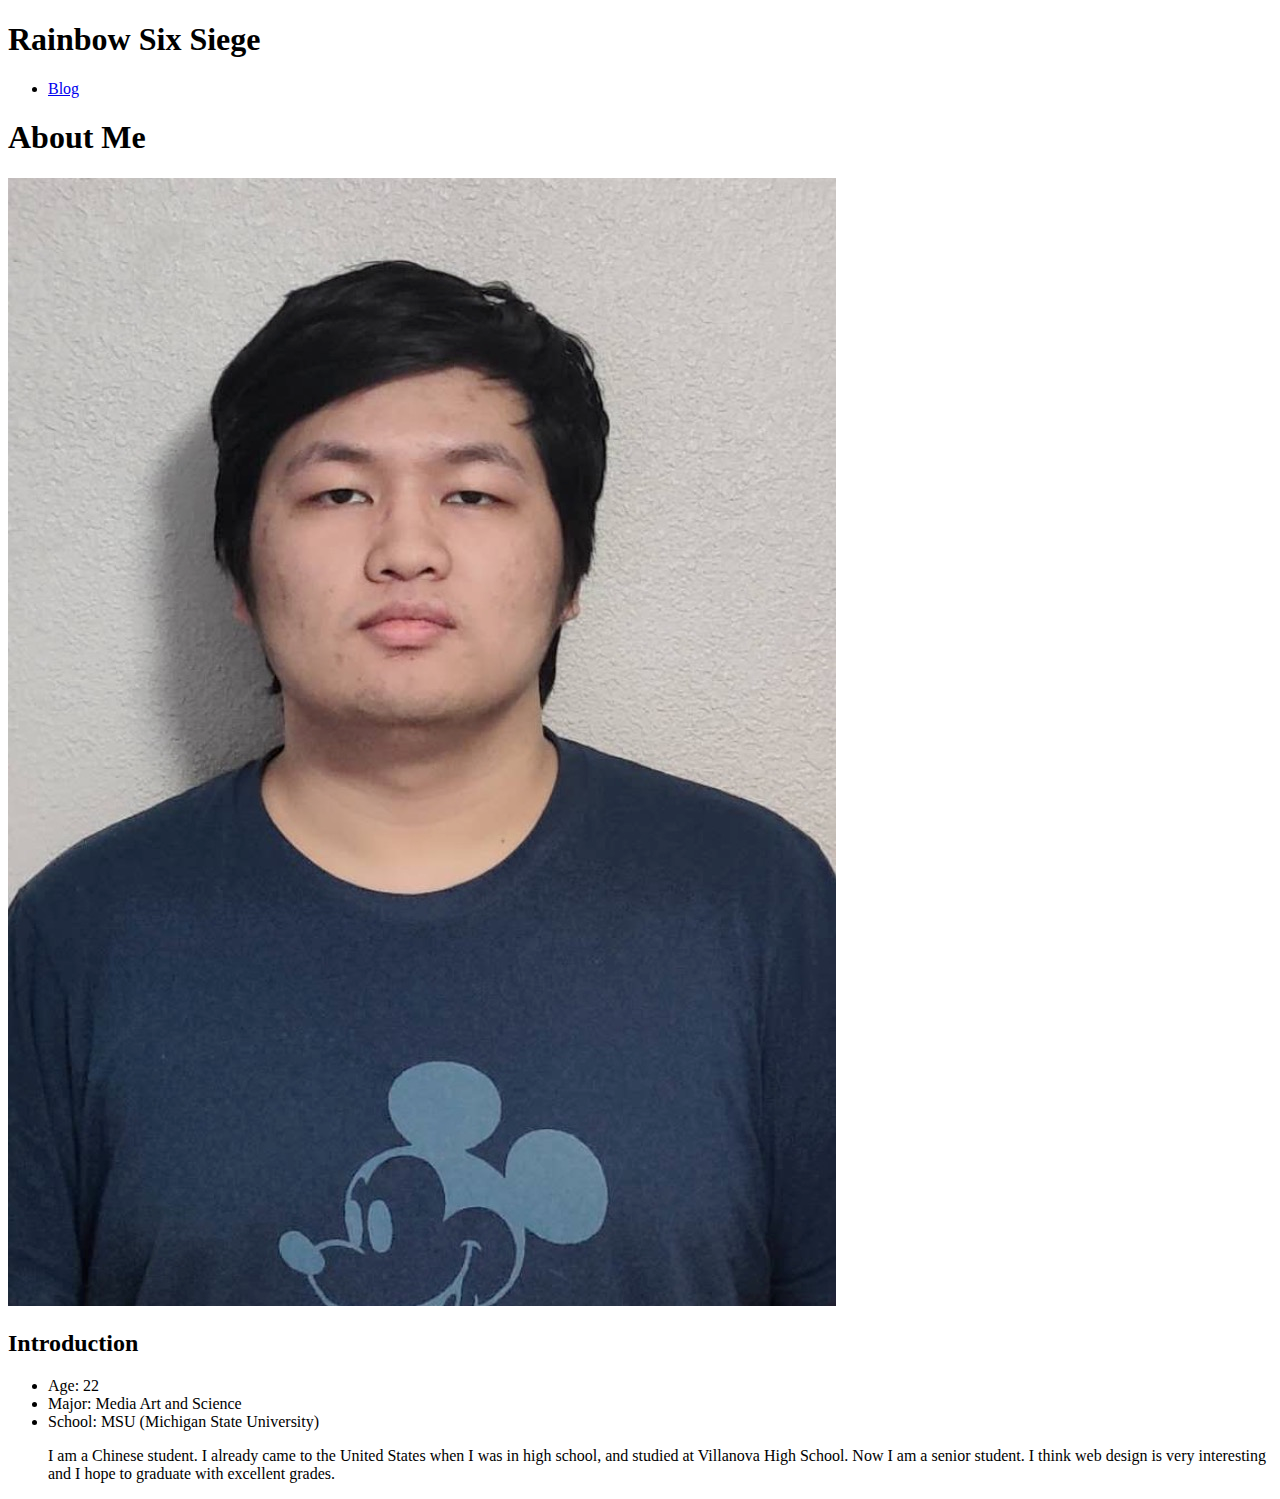
==== about.html @ f772c75d "Add files via upload" ====
<!DOCTYPE html>
<html lang="en">
<head>
    <meta charset="UTF-8">
    <meta name="viewport" content="width=device-width, initial-scale=1.0">
    <title>About</title>
</head>
<body>
    <header>
        <h1>Rainbow Six Siege</h1>
    </header>
    <nav>
        <ul>
            <li><a href="https://inspiring-jackson-7f87e3.netlify.app/">Blog</a></li>
        </ul>
    </nav>
<h1 id="About" class="section-heading">About Me</h1>

<p><img src="me.png" alt="About Me"></p>


<h2 id="About Me">Introduction</h2>
<ul class="burndown">
    <li>Age: 22</li>
    <li>Major: Media Art and Science</li>
    <li>School: MSU (Michigan State University)</li>
<p> 
    I am a Chinese student. I already came to the United States when I was in high school, and studied at Villanova High School. Now I am a senior student. I think web design is very interesting and I hope to graduate with excellent grades.</p>    
</ul>
</body>
</html>
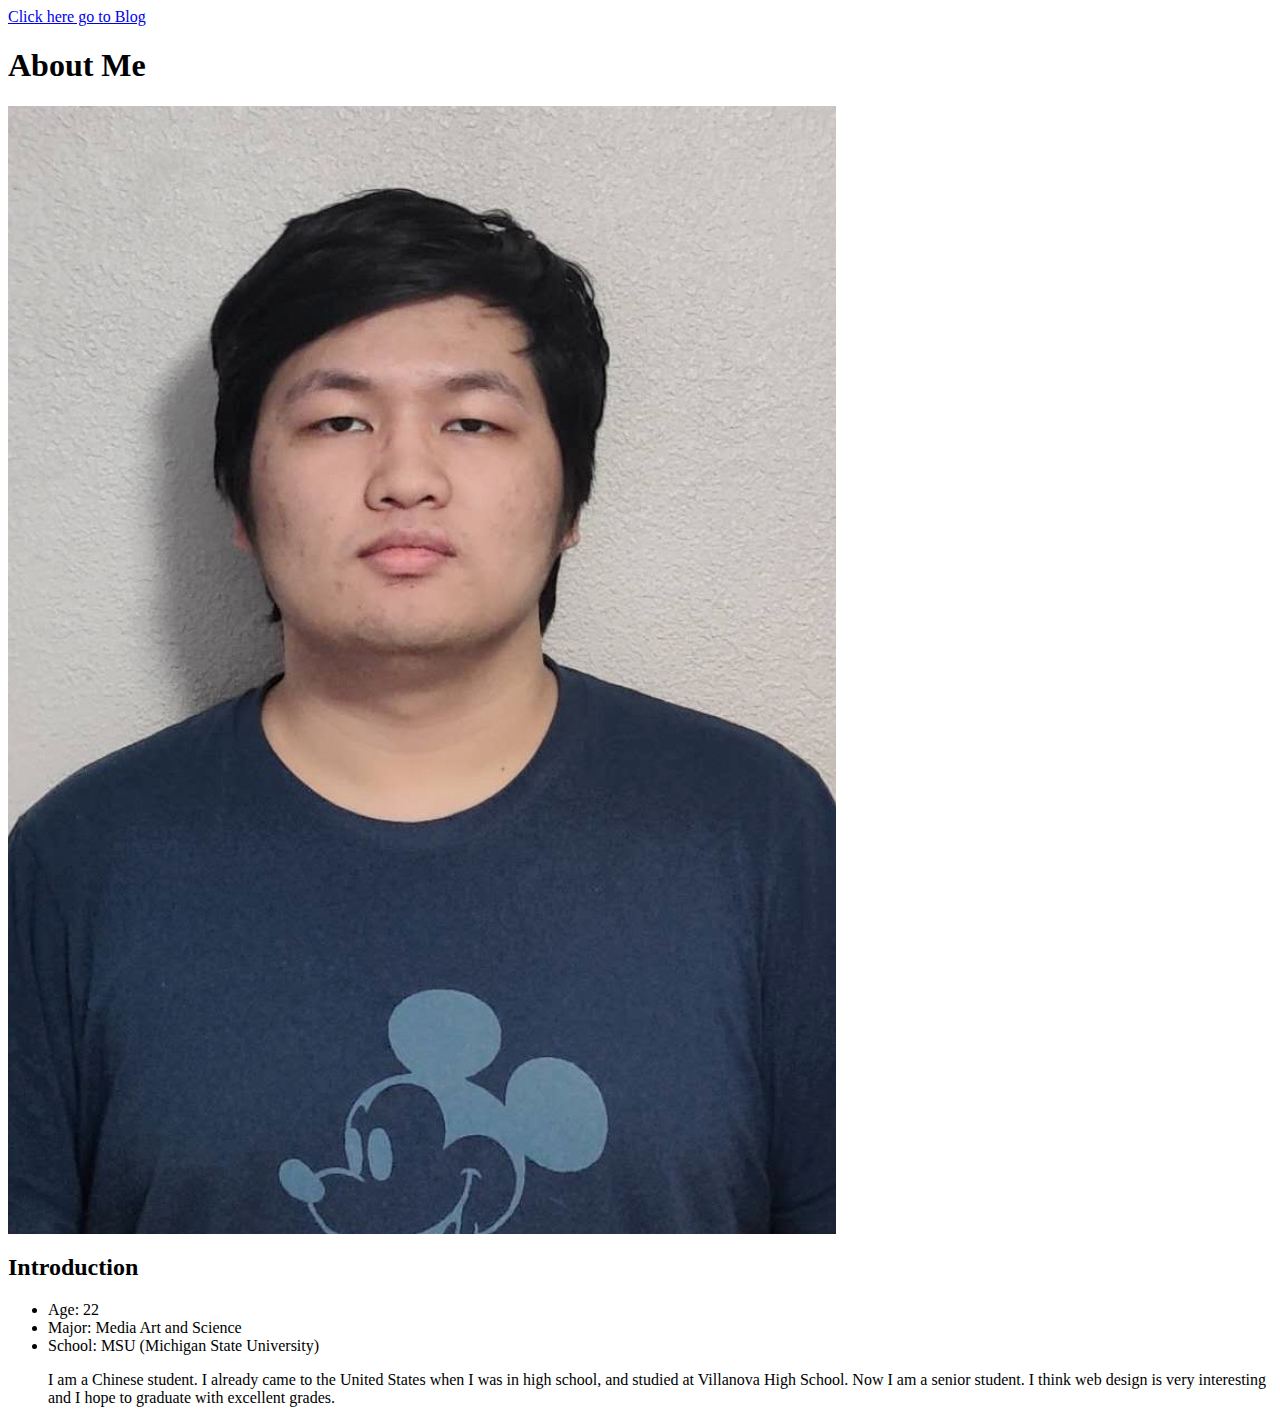
==== commit f4184046: "Add files via upload" ====
--- a/about.html
+++ b/about.html
@@ -1,3 +1,4 @@
+<a href="index.html">Click here go to Blog</a>
 <!DOCTYPE html>
 <html lang="en">
 <head>
@@ -7,14 +8,10 @@
 </head>
 <body>
     <header>
-        <h1>Rainbow Six Siege</h1>
+        <h1>About Me</h1>
     </header>
-    <nav>
-        <ul>
-            <li><a href="https://inspiring-jackson-7f87e3.netlify.app/">Blog</a></li>
-        </ul>
-    </nav>
-<h1 id="About" class="section-heading">About Me</h1>
+    
+
 
 <p><img src="me.png" alt="About Me"></p>
 
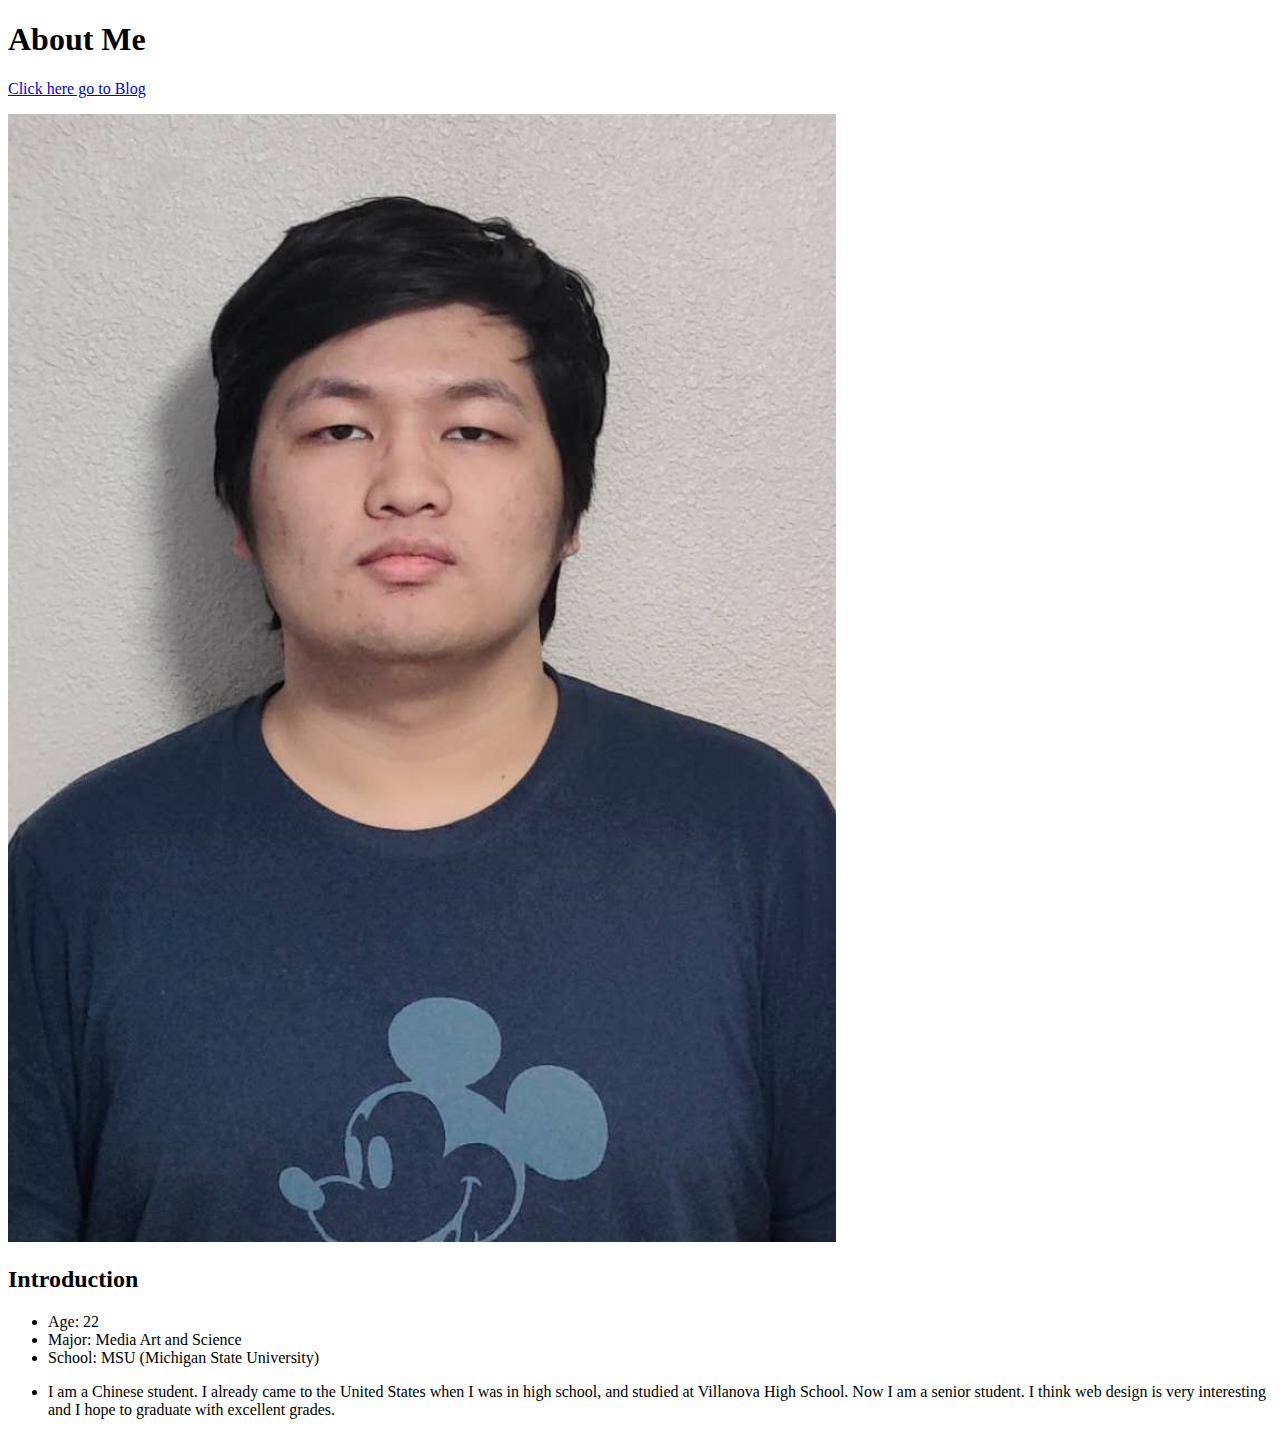
==== commit fe4f1911: "Add files via upload" ====
--- a/about.html
+++ b/about.html
@@ -1,28 +1,32 @@
-<a href="index.html">Click here go to Blog</a>
 <!DOCTYPE html>
 <html lang="en">
-<head>
-    <meta charset="UTF-8">
-    <meta name="viewport" content="width=device-width, initial-scale=1.0">
+  <head>
+    <meta charset="UTF-8" />
+    <meta name="viewport" content="width=device-width, initial-scale=1.0" />
     <title>About</title>
-</head>
-<body>
+  </head>
+  <body>
     <header>
-        <h1>About Me</h1>
+      <h1>About Me</h1>
     </header>
-    
 
+    <a href="index.html">Click here go to Blog</a>
 
-<p><img src="me.png" alt="About Me"></p>
+    <p><img src="me.png" alt="About Me" /></p>
 
-
-<h2 id="About Me">Introduction</h2>
-<ul class="burndown">
-    <li>Age: 22</li>
-    <li>Major: Media Art and Science</li>
-    <li>School: MSU (Michigan State University)</li>
-<p> 
-    I am a Chinese student. I already came to the United States when I was in high school, and studied at Villanova High School. Now I am a senior student. I think web design is very interesting and I hope to graduate with excellent grades.</p>    
-</ul>
-</body>
-</html>+    <h2 id="About">Introduction</h2>
+    <ul class="burndown">
+      <li>Age: 22</li>
+      <li>Major: Media Art and Science</li>
+      <li>School: MSU (Michigan State University)</li>
+      <li>
+        <p>
+          I am a Chinese student. I already came to the United States when I was
+          in high school, and studied at Villanova High School. Now I am a
+          senior student. I think web design is very interesting and I hope to
+          graduate with excellent grades.
+        </p>
+      </li>
+    </ul>
+  </body>
+</html>
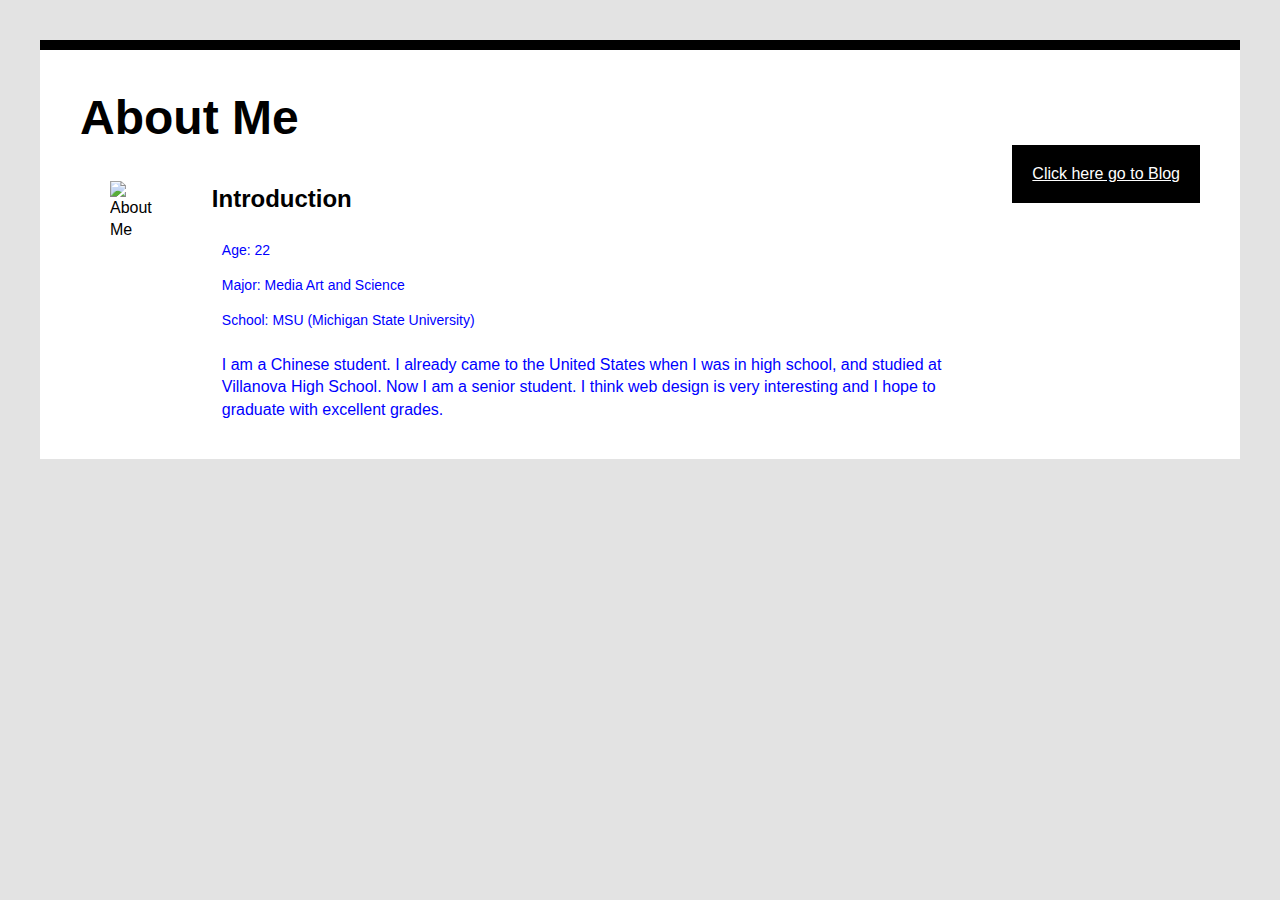
==== commit ce11bc83: "Add files via upload" ====
--- a/about.html
+++ b/about.html
@@ -4,17 +4,30 @@
     <meta charset="UTF-8" />
     <meta name="viewport" content="width=device-width, initial-scale=1.0" />
     <title>About</title>
+     <link rel="stylesheet" href="style.css">
   </head>
   <body>
     <header>
       <h1>About Me</h1>
     </header>
 
-    <a href="index.html">Click here go to Blog</a>
+    <a href="index.html" class="back">Click here go to Blog</a>
 
-    <p><img src="me.png" alt="About Me" /></p>
 
-    <h2 id="About">Introduction</h2>
+
+    <section class="about">
+
+
+  <div class="a0-item">
+    
+
+<p><img src="me.jpg" alt="About Me" /></p>
+
+  </div>
+  <div class="a0-item">
+    
+
+<h2 id="About">Introduction</h2>
     <ul class="burndown">
       <li>Age: 22</li>
       <li>Major: Media Art and Science</li>
@@ -27,6 +40,16 @@
           graduate with excellent grades.
         </p>
       </li>
-    </ul>
+    </ul>  
+
+  </div>
+
+        
+
+
+
+    </section>
+
+  
   </body>
 </html>
--- a/style.css
+++ b/style.css
@@ -0,0 +1,169 @@
+html {
+  background: #e3e3e3;
+}
+
+body {
+  font-family: Arial, Helvetica, sans-serif;
+  margin: 40px;
+  padding: 40px;
+  color: black;
+  border-top: 10px solid black;
+  background: #fff;
+}
+
+h1 {
+  font-size: 3em;
+  margin: 0;
+}
+
+p {
+  line-height: 1.4em;
+  font-size: 16px;
+}
+
+.section-heading {
+  border-bottom: 1px dotted #ccc;
+  font-size: 20px;
+  font-weight: bolder;
+}
+
+#Rainbow {
+  margin: 5px;
+  font-weight: bold;
+  font-size: 30px;
+  color: black;
+}
+
+#Detroit2 {
+  margin: 5px;
+  font-weight: bold;
+  font-size: 30px;
+  color: black;
+}
+
+.burndown {
+  margin: 10px;
+  font-size: 30px;
+  color: blue;
+  padding: 0;
+}
+
+.burndown li {
+  font-size: 14px;
+  list-style-type: none;
+  line-height: 35px;
+  height: 35px;
+  background: #fff;
+}
+
+.sticky {
+  position: sticky;
+  top: 0;
+  background: #fff;
+  z-index: 999;
+}
+
+.nav-menu {
+  height: 40px;
+  width: 100%;
+  background: #F6D565;
+}
+
+.nav-menu ul {
+  display: flex;
+  background: #000;
+}
+
+.nav-menu ul li {
+  flex: 0 auto;
+  width: 140px;
+  height: 40px;
+  line-height: 40px;
+}
+
+.nav-menu ul li a {
+  text-decoration: none;
+  color: #fff;
+}
+
+.content .item {
+  border: 1px solid #ddd;
+  padding: 20px;
+  margin: 20px 0;
+}
+
+.content .item .caption {
+  position: relative;
+}
+
+.content .item .caption img {
+  width: 100%;
+}
+
+.content .item .caption .text {
+  position: absolute;
+  bottom: 5px;
+  z-index: 99999;
+  width: 99.3%;
+  left: 0;
+  color: #fff;
+  line-height: 40px;
+  padding-left: 12px;
+  height: 40px;
+  background: rgba(0, 0, 0, 0.3);
+}
+
+.back {
+  background: #000;
+  color: #fff;
+  float: right;
+  padding: 20px;
+}
+
+.about {
+  display: flex;
+}
+
+.about .a0-item {
+  flex: 1 auto;
+  padding: 20px 30px;
+}
+
+.wrapper {
+  list-style-type: none;
+  padding: 0;
+  border-radius: 3px;
+}
+
+.form-row {
+  display: flex;
+  justify-content: flex-start;
+  padding: .5em;
+  position: relative;
+}
+
+.form-row span {
+  position: absolute;
+  top: 30px;
+  right: 20px;
+}
+
+.form-row > label {
+  padding: .5em 1em .5em 0;
+  flex: 1;
+}
+
+.form-row > input, .form-row > textarea {
+  flex: 6;
+}
+
+.form-row > input,
+.form-row > button, .form-row > textarea {
+  padding: .5em;
+}
+
+.form-row > button {
+  background: gray;
+  color: white;
+  border: 0;
+}
